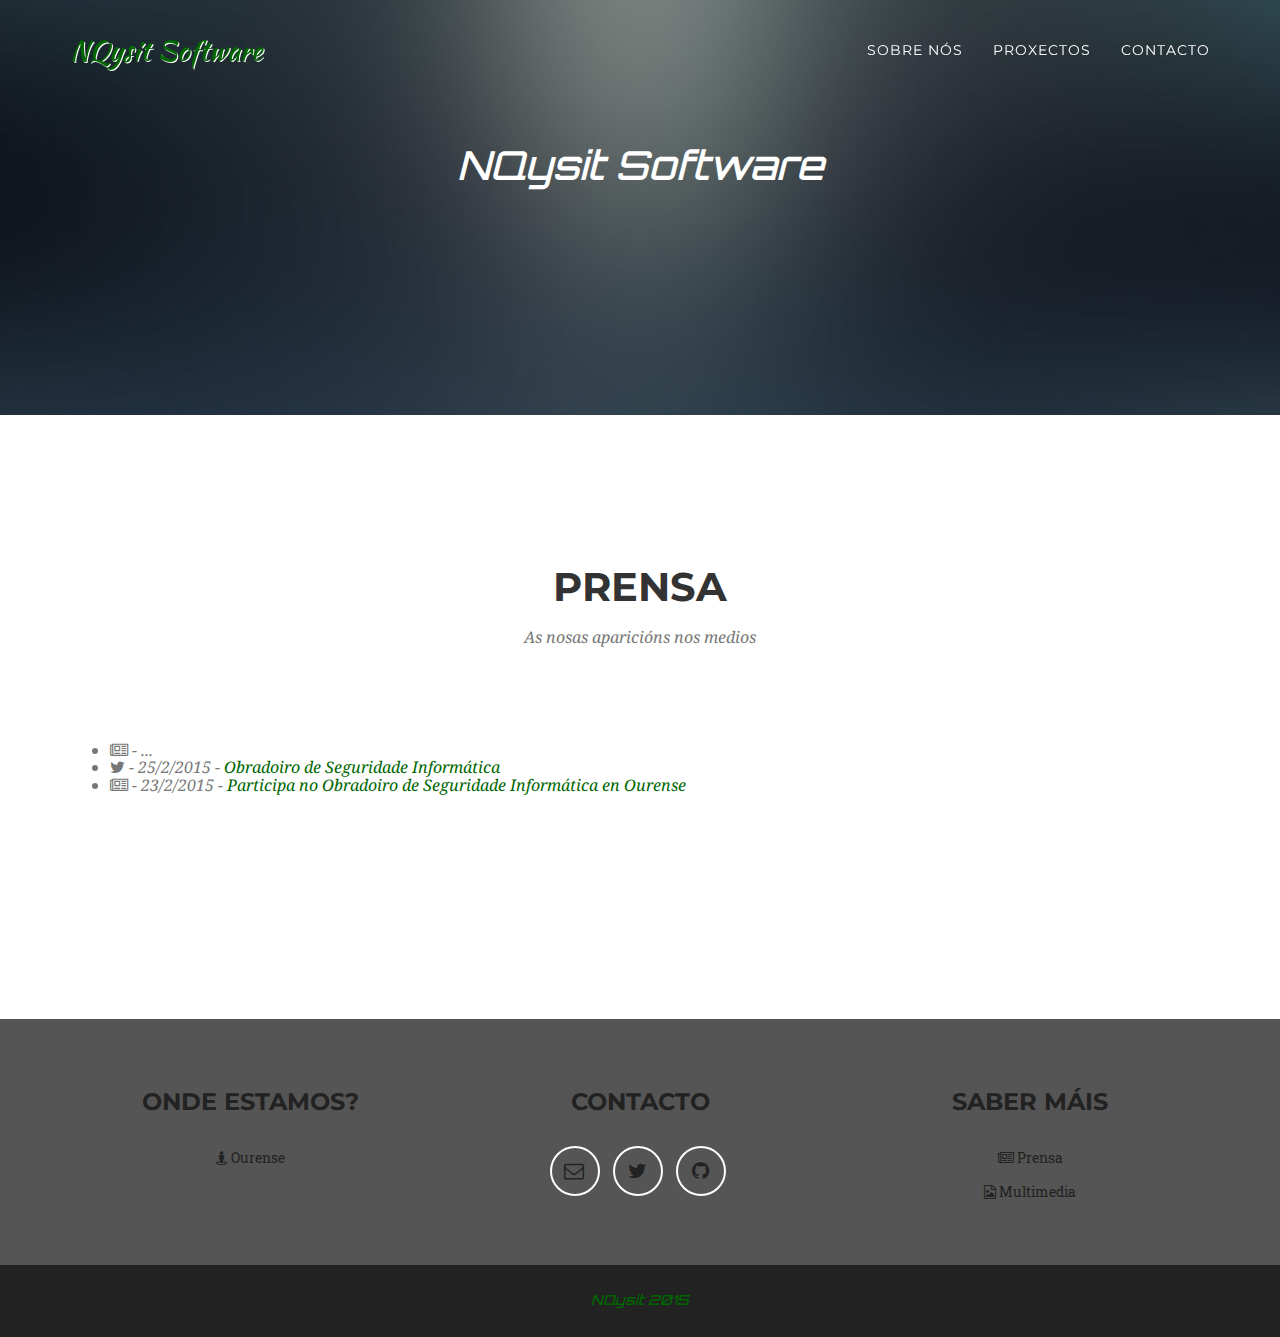
==== press.html @ 466f61f6 "cambio estilo - color institucional" ====
<!DOCTYPE html>
<html lang="gl">

    <head>

        <meta charset="utf-8">
        <meta http-equiv="X-UA-Compatible" content="IE=edge">
        <meta name="viewport" content="width=device-width, initial-scale=1">
        <meta name="description" content="">
        <meta name="author" content="">

        <title>NQysit Software - Prensa</title>

        <!-- favicon -->
        <link href="img/favicon.png" rel="shortcut icon" />

        <!-- Bootstrap Core CSS -->
        <link href="css/bootstrap.min.css" rel="stylesheet">

        <!-- Custom CSS -->
        <link href="css/nqfonts.css" rel="stylesheet">
        <link href="css/nqcustom.css" rel="stylesheet">
        <link href="css/agency.css" rel="stylesheet">

        <!-- Custom Fonts -->
        <link href="font-awesome/css/font-awesome.min.css" rel="stylesheet" type="text/css">
        <link href="http://fonts.googleapis.com/css?family=Montserrat:400,700" rel="stylesheet" type="text/css">
        <link href='http://fonts.googleapis.com/css?family=Kaushan+Script' rel='stylesheet' type='text/css'>
        <link href='http://fonts.googleapis.com/css?family=Droid+Serif:400,700,400italic,700italic' rel='stylesheet' type='text/css'>
        <link href='http://fonts.googleapis.com/css?family=Roboto+Slab:400,100,300,700' rel='stylesheet' type='text/css'>

        <!-- HTML5 Shim and Respond.js IE8 support of HTML5 elements and media queries -->
        <!-- WARNING: Respond.js doesn't work if you view the page via file:// -->
        <!--[if lt IE 9]>
            <script src="https://oss.maxcdn.com/libs/html5shiv/3.7.0/html5shiv.js"></script>
            <script src="https://oss.maxcdn.com/libs/respond.js/1.4.2/respond.min.js"></script>
        <![endif]-->

    </head>

    <body id="page-top" class="index">

        <!-- Navigation -->
        <nav class="navbar navbar-default navbar-fixed-top">
            <div class="container">
                <!-- Brand and toggle get grouped for better mobile display -->
                <div class="navbar-header page-scroll">
                    <button type="button" class="navbar-toggle" data-toggle="collapse" data-target="#bs-example-navbar-collapse-1">
                        <span class="sr-only">Men&uacute;</span>
                        <span class="icon-bar"></span>
                        <span class="icon-bar"></span>
                        <span class="icon-bar"></span>
                    </button>
                    <a class="navbar-brand page-scroll" href="index.html">NQysit Software</a>
                </div>

                <!-- Collect the nav links, forms, and other content for toggling -->
                <div class="collapse navbar-collapse" id="bs-example-navbar-collapse-1">
                    <ul class="nav navbar-nav navbar-right">
                        <li class="hidden">
                            <a href="index.html"></a>
                        </li>
                        <li>
                            <a class="page-scroll" href="index.html#nos">Sobre n&oacute;s</a>
                        </li>
                        <li>
                            <a class="page-scroll" href="index.html#proxectos">Proxectos</a>
                        </li>
                        <li>
                            <a class="page-scroll" href="index.html#contacto">Contacto</a>
                        </li>
                    </ul>
                </div>
                <!-- /.navbar-collapse -->
            </div>
            <!-- /.container-fluid -->
        </nav>

        <!-- Header -->
        <header>
            <div class="container"> 
                <div class="intro-text">
                    <div class="intro-lead-in">NQysit Software</div>
                </div>
            </div>
        </header>

        <!-- Prensa Section -->
        <section id="prensa">
            <div class="container">
                <div class="row">
                    <div class="col-lg-12 text-center">
                        <h2 class="section-heading">Prensa</h2>
                        <h3 class="section-subheading text-muted">As nosas aparici&oacute;ns nos medios</h3>
                    </div>
                </div>
                <div class="row">                
                    <div class="col-lg-12">
                        <h3 class="section-subheading text-muted">
                            <ul>
                                <li><i class="fa fa-newspaper-o"></i> - ...</li>
                                <li><i class="fa fa-twitter"></i> - 25/2/2015 - <a href="https://twitter.com/GzNovaOurense/status/569508975969841152" target="_blank">Obradoiro de Seguridade Inform&aacute;tica</a></li>
                                <li><i class="fa fa-newspaper-o"></i> - 23/2/2015 - <a href="http://galizanova.gal/participa-no-obradoiro-de-seguridade-informatica-en-ourense/" target="_blank">Participa no Obradoiro de Seguridade Inform&aacute;tica en Ourense</a</li>
                            </ul>
                        </h3>
                    </div>
                </div>
            </div>
        </section>

        <!-- Footer -->
        <!-- contacto Section -->
        <section id="contacto">
            <footer class="text-center">
                <div class="footer-above">
                    <div class="container">
                        <div class="row">
                            <div class="footer-col col-md-4">
                                <h3>Onde estamos?</h3>
                                <p><i class="fa fa-street-view"></i> <a href="https://goo.gl/maps/27VHy" target="_blank">Ourense</a></p>
                            </div>
                            <div class="footer-col col-md-4">
                                <h3>Contacto</h3>
                                <ul class="list-inline">
                                    <li>
                                        <a href="mailto:contacto@nqysit.com" class="btn-social btn-outline"><i class="fa fa-fw fa-envelope-o"></i></a>
                                    </li>
                                    <li>
                                        <a href="https://twitter.com/NQysit" target="_blank" class="btn-social btn-outline"><i class="fa fa-fw fa-twitter"></i></a>
                                    </li>
                                    <li>
                                        <a href="https://github.com/NQysit" target="_blank" class="btn-social btn-outline"><i class="fa fa-fw fa-github"></i></a>
                                    </li>
                                </ul>
                            </div>
                            <div class="footer-col col-md-4">
                                <h3>Saber M&aacute;is</h3>
                                <p><i class="fa fa-newspaper-o"></i> <a href="press.html">Prensa</a></p>
                                <p><i class="fa fa-file-image-o"></i> <a href="media.html">Multimedia</a></p>
                            </div>
                        </div>
                    </div>
                </div>
                <div class="footer-below">
                    <div class="container">
                        <div class="row">
                            <span class="orbitron"><i>NQysit 2015</i></span>
                        </div>
                    </div>
                </div>
            </footer>
        </section>

        <!-- jQuery -->
        <script src="js/jquery.js"></script>

        <!-- Bootstrap Core JavaScript -->
        <script src="js/bootstrap.min.js"></script>

        <!-- Plugin JavaScript -->
        <script src="js/jquery.easing.min.js"></script>
        <script src="js/classie.js"></script>
        <script src="js/cbpAnimatedHeader.js"></script>

        <!-- Custom Theme JavaScript -->
        <script src="js/agency.js"></script>

        <!-- Google Analytics -->
        <script>
		  (function(i,s,o,g,r,a,m){i['GoogleAnalyticsObject']=r;i[r]=i[r]||function(){
		  (i[r].q=i[r].q||[]).push(arguments)},i[r].l=1*new Date();a=s.createElement(o),
		  m=s.getElementsByTagName(o)[0];a.async=1;a.src=g;m.parentNode.insertBefore(a,m)
		  })(window,document,'script','//www.google-analytics.com/analytics.js','ga');

		  ga('create', 'UA-60020910-1', 'auto');
		  ga('send', 'pageview');
		</script>

    </body>

</html>
---- css/nqfonts.css ----
/*
 * Fontes usadas no logo e web de NQysit
 */

@font-face {
    font-family: archistico_bold;
    src: url("../nqfonts/archistico_bold.ttf");
}

@font-face {
    font-family: archistico_simple;
    src: url("../nqfonts/archistico_simple.ttf");
}

@font-face {
    font-family: orbitron_black;
    src: url("../nqfonts/orbitron_black.otf");
}

@font-face {
    font-family: orbitron_bold;
    src: url("../nqfonts/orbitron_bold.otf");
}

@font-face {
    font-family: orbitron_light;
    src: url("../nqfonts/orbitron_light.otf");
}

@font-face {
    font-family: orbitron_medium;
    src: url("../nqfonts/orbitron_medium.otf");
}
---- css/nqcustom.css ----
/*
 * estilos personalizados para a web de NQysit
 */

.archistico {
    font-family: archistico_simple; 
}

.orbitron {
    font-family: orbitron_medium;
}

footer {
    color: #222;
}

footer h3 {
    margin-bottom: 30px;
}

footer a{
    color: #222;
}

footer a:hover,
footer a:focus,
footer a:active
{
    color: #333;
}

.footer-above {
    padding-top: 50px;
    background-color: #555;
}

.footer-col {
    margin-bottom: 50px;
}

.footer-below {
    padding: 25px 0;
    background-color: #222;
    color: #006600;
}

.btn-social {
    display: inline-block;
    width: 50px;
    height: 50px;
    border: 2px solid #fff;
    border-radius: 100%;
    text-align: center;
    font-size: 20px;
    line-height: 45px;
}

.btn:focus,
.btn:active,
.btn.active {
    outline: 0;
}
---- css/agency.css ----
/*!
 * Start Bootstrap - Agency Bootstrap Theme (http://startbootstrap.com)
 * Code licensed under the Apache License v2.0.
 * For details, see http://www.apache.org/licenses/LICENSE-2.0.
 */

body {
    overflow-x: hidden;
    font-family: "Roboto Slab","Helvetica Neue",Helvetica,Arial,sans-serif;
    background-color: #fff;
}

.text-muted {
    color: #777;
}

.text-primary {
    color: #006600;
}

p {
    font-size: 14px;
    line-height: 1.75;
}

p.large {
    font-size: 16px;
}

a,
a:hover,
a:focus,
a:active,
a.active {
    outline: 0;
}

a {
    color: #006600;
}

a:hover,
a:focus,
a:active,
a.active {
    color: #006600;
}

h1,
h2,
h3,
h4,
h5,
h6 {
    text-transform: uppercase;
    font-family: Montserrat,"Helvetica Neue",Helvetica,Arial,sans-serif;
    font-weight: 700;
}

.img-centered {
    margin: 0 auto;
}

.bg-light-gray {
    background-color: #f7f7f7;
}

.bg-darkest-gray {
    background-color: #222;
}

.btn-primary {
    border-color: #006600;
    text-transform: uppercase;
    font-family: Montserrat,"Helvetica Neue",Helvetica,Arial,sans-serif;
    font-weight: 700;
    color: #fff;
    background-color: #006600;
}

.btn-primary:hover,
.btn-primary:focus,
.btn-primary:active,
.btn-primary.active,
.open .dropdown-toggle.btn-primary {
    border-color: #f6bf01;
    color: #fff;
    background-color: #006600;
}

.btn-primary:active,
.btn-primary.active,
.open .dropdown-toggle.btn-primary {
    background-image: none;
}

.btn-primary.disabled,
.btn-primary[disabled],
fieldset[disabled] .btn-primary,
.btn-primary.disabled:hover,
.btn-primary[disabled]:hover,
fieldset[disabled] .btn-primary:hover,
.btn-primary.disabled:focus,
.btn-primary[disabled]:focus,
fieldset[disabled] .btn-primary:focus,
.btn-primary.disabled:active,
.btn-primary[disabled]:active,
fieldset[disabled] .btn-primary:active,
.btn-primary.disabled.active,
.btn-primary[disabled].active,
fieldset[disabled] .btn-primary.active {
    border-color: #006600;
    background-color: #006600;
}

.btn-primary .badge {
    color: #006600;
    background-color: #fff;
}

.btn-xl {
    padding: 10px 20px;
    border-color: #006600;
    border-radius: 3px;
    text-transform: uppercase;
    font-family: Montserrat,"Helvetica Neue",Helvetica,Arial,sans-serif;
    font-size: 14px;
    font-weight: 700;
    color: #fff;
    background-color: #006600;
}

.btn-xl:hover,
.btn-xl:focus,
.btn-xl:active,
.btn-xl.active,
.open .dropdown-toggle.btn-xl {
    border-color: #f6bf01;
    color: #fff;
    background-color: #006600;
}

.btn-xl:active,
.btn-xl.active,
.open .dropdown-toggle.btn-xl {
    background-image: none;
}

.btn-xl.disabled,
.btn-xl[disabled],
fieldset[disabled] .btn-xl,
.btn-xl.disabled:hover,
.btn-xl[disabled]:hover,
fieldset[disabled] .btn-xl:hover,
.btn-xl.disabled:focus,
.btn-xl[disabled]:focus,
fieldset[disabled] .btn-xl:focus,
.btn-xl.disabled:active,
.btn-xl[disabled]:active,
fieldset[disabled] .btn-xl:active,
.btn-xl.disabled.active,
.btn-xl[disabled].active,
fieldset[disabled] .btn-xl.active {
    border-color: #006600;
    background-color: #006600;
}

.btn-xl .badge {
    color: #006600;
    background-color: #fff;
}

.navbar-default {
    border-color: transparent;
    background-color: #222;
}

.navbar-default .navbar-brand {
    font-family: "Kaushan Script","Helvetica Neue",Helvetica,Arial,cursive;
    color: #006600;
    text-shadow: 0.02em 0.02em #fff;
}

.navbar-default .navbar-brand:hover,
.navbar-default .navbar-brand:focus,
.navbar-default .navbar-brand:active,
.navbar-default .navbar-brand.active {
    color: #006600;
}

.navbar-default .navbar-collapse {
    border-color: rgba(255,255,255,.02);
}

.navbar-default .navbar-toggle {
    border-color: #006600;
    background-color: #006600;
}

.navbar-default .navbar-toggle .icon-bar {
    background-color: #fff;
}

.navbar-default .navbar-toggle:hover,
.navbar-default .navbar-toggle:focus {
    background-color: #006600;
}

.navbar-default .nav li a {
    text-transform: uppercase;
    font-family: Montserrat,"Helvetica Neue",Helvetica,Arial,sans-serif;
    font-weight: 400;
    letter-spacing: 1px;
    color: #fff;
}

.navbar-default .nav li a:hover,
.navbar-default .nav li a:focus {
    outline: 0;
    color: #006600;
}

.navbar-default .navbar-nav>.active>a {
    border-radius: 0;
    color: #fff;
    background-color: #006600;
}

.navbar-default .navbar-nav>.active>a:hover,
.navbar-default .navbar-nav>.active>a:focus {
    color: #fff;
    background-color: #006600;
}

@media(min-width:768px) {
    .navbar-default {
        padding: 25px 0;
        border: 0;
        background-color: transparent;
        -webkit-transition: padding .3s;
        -moz-transition: padding .3s;
        transition: padding .3s;
    }

    .navbar-default .navbar-brand {
        font-size: 2em;
        -webkit-transition: all .3s;
        -moz-transition: all .3s;
        transition: all .3s;
    }

    .navbar-default .navbar-nav>.active>a {
        border-radius: 3px;
    }

    .navbar-default.navbar-shrink {
        padding: 10px 0;
        background-color: #222;
    }

    .navbar-default.navbar-shrink .navbar-brand {
        font-size: 1.5em;
    }
}

header {
    text-align: center;
    color: #fff;
    background-attachment: scroll;
    background-image: url(../img/header-bg.jpg);
    background-position: center center;
    background-repeat: none;
    -webkit-background-size: cover;
    -moz-background-size: cover;
    background-size: cover;
    -o-background-size: cover;
}

header .intro-text {
    padding-top: 100px;
    padding-bottom: 50px;
}

header .intro-text .intro-lead-in {
    margin-bottom: 25px;
    font-family: orbitron_medium;
    font-size: 22px;
    font-style: italic;
    line-height: 22px;
}

header .intro-text .intro-heading {
    margin-bottom: 25px;
    text-transform: uppercase;
    font-family: Montserrat,"Helvetica Neue",Helvetica,Arial,sans-serif;
    font-size: 50px;
    font-weight: 700;
    line-height: 50px;
}

@media(min-width:768px) {
    header .intro-text {
        padding-top: 150px;
        padding-bottom: 200px;
    }

    header .intro-text .intro-lead-in {
        margin-bottom: 25px;
        font-family: orbitron_medium;
        font-size: 40px;
        font-style: italic;
        line-height: 40px;
    }

    header .intro-text .intro-heading {
        margin-bottom: 50px;
        text-transform: uppercase;
        font-family: Montserrat,"Helvetica Neue",Helvetica,Arial,sans-serif;
        font-size: 75px;
        font-weight: 700;
        line-height: 75px;
    }
}

section {
    padding: 100px 0;
}

section#contacto {
    padding: 0px 0px 0px 0px;
}

section h2.section-heading {
    margin-top: 0;
    margin-bottom: 15px;
    font-size: 40px;
}

section h3.section-subheading {
    margin-bottom: 75px;
    text-transform: none;
    font-family: "Droid Serif","Helvetica Neue",Helvetica,Arial,sans-serif;
    font-size: 16px;
    font-style: italic;
    font-weight: 400;
}

@media(min-width:768px) {
    section {
        padding: 150px 0;
    }
}

.service-heading {
    margin: 15px 0;
    text-transform: none;
}

#proxectos .portfolio-item {
    right: 0;
    margin: 0 0 15px;
}

#proxectos .portfolio-item .portfolio-link {
    display: block;
    position: relative;
    margin: 0 auto;
    max-width: 400px;
}

#proxectos .portfolio-item .portfolio-link .portfolio-hover {
    position: absolute;
    width: 100%;
    height: 100%;
    opacity: 0;
    background: rgba(0,102,0,0.7);
    -webkit-transition: all ease .5s;
    -moz-transition: all ease .5s;
    transition: all ease .5s;
}

#proxectos .portfolio-item .portfolio-link .portfolio-hover:hover {
    opacity: 1;
}

#proxectos .portfolio-item .portfolio-link .portfolio-hover .portfolio-hover-content {
    position: absolute;
    top: 50%;
    width: 100%;
    height: 20px;
    margin-top: -12px;
    text-align: center;
    font-size: 20px;
    color: #fff;
}

#proxectos .portfolio-item .portfolio-link .portfolio-hover .portfolio-hover-content i {
    margin-top: -12px;
}

#proxectos .portfolio-item .portfolio-link .portfolio-hover .portfolio-hover-content h3,
#proxectos .portfolio-item .portfolio-link .portfolio-hover .portfolio-hover-content h4 {
    margin: 0;
}

#proxectos .portfolio-item .portfolio-caption {
    margin: 0 auto;
    padding: 25px;
    max-width: 400px;
    text-align: center;
    background-color: #fff;
}

#proxectos .portfolio-item .portfolio-caption h4 {
    margin: 0;
    text-transform: none;
}

#proxectos .portfolio-item .portfolio-caption p {
    margin: 0;
    font-family: "Droid Serif","Helvetica Neue",Helvetica,Arial,sans-serif;
    font-size: 16px;
    font-style: italic;
}

#proxectos * {
    z-index: 2;
}

@media(min-width:767px) {
    #proxectos .portfolio-item {
        margin: 0 0 30px;
    }
}

.team-member {
    margin-bottom: 50px;
    text-align: center;
}

.team-member img {
    margin: 0 auto;
    border: 7px solid #fff;
}

.team-member h4 {
    margin-top: 25px;
    margin-bottom: 0;
    text-transform: none;
}

.team-member p {
    margin-top: 0;
}

footer {
    padding: 0px 0;
    text-align: center;
}

footer span.copyright {
    text-transform: uppercase;
    text-transform: none;
    font-family: Montserrat,"Helvetica Neue",Helvetica,Arial,sans-serif;
    line-height: 40px;
}

footer ul.quicklinks {
    margin-bottom: 0;
    text-transform: uppercase;
    text-transform: none;
    font-family: Montserrat,"Helvetica Neue",Helvetica,Arial,sans-serif;
    line-height: 40px;
}

ul.social-buttons {
    margin-bottom: 0;
}

ul.social-buttons li a {
    display: block;
    width: 40px;
    height: 40px;
    border-radius: 100%;
    font-size: 20px;
    line-height: 40px;
    outline: 0;
    color: #fff;
    background-color: #222;
    -webkit-transition: all .3s;
    -moz-transition: all .3s;
    transition: all .3s;
}

ul.social-buttons li a:hover,
ul.social-buttons li a:focus,
ul.social-buttons li a:active {
    background-color: #006600;
}

.btn:focus,
.btn:active,
.btn.active,
.btn:active:focus {
    outline: 0;
}

.portfolio-modal .modal-content {
    padding: 100px 0;
    min-height: 100%;
    border: 0;
    border-radius: 0;
    text-align: center;
    background-clip: border-box;
    -webkit-box-shadow: none;
    box-shadow: none;
}

.portfolio-modal .modal-content h2 {
    margin-bottom: 15px;
    font-size: 3em;
}

.portfolio-modal .modal-content p {
    margin-bottom: 30px;
}

.portfolio-modal .modal-content p.item-intro {
    margin: 20px 0 30px;
    font-family: "Droid Serif","Helvetica Neue",Helvetica,Arial,sans-serif;
    font-size: 16px;
    font-style: italic;
}

.portfolio-modal .modal-content ul.list-inline {
    margin-top: 0;
    margin-bottom: 30px;
}

.portfolio-modal .modal-content img {
    margin-bottom: 30px;
}

.portfolio-modal .close-modal {
    position: absolute;
    top: 25px;
    right: 25px;
    width: 75px;
    height: 75px;
    background-color: transparent;
    cursor: pointer;
}

.portfolio-modal .close-modal:hover {
    opacity: .3;
}

.portfolio-modal .close-modal .lr {
    z-index: 1051;
    width: 1px;
    height: 75px;
    margin-left: 35px;
    background-color: #222;
    -webkit-transform: rotate(45deg);
    -ms-transform: rotate(45deg);
    transform: rotate(45deg);
}

.portfolio-modal .close-modal .lr .rl {
    z-index: 1052;
    width: 1px;
    height: 75px;
    background-color: #222;
    -webkit-transform: rotate(90deg);
    -ms-transform: rotate(90deg);
    transform: rotate(90deg);
}

.portfolio-modal .modal-backdrop {
    display: none;
    opacity: 0;
}

::-moz-selection {
    text-shadow: none;
    background: #006600;
}

::selection {
    text-shadow: none;
    background: #006600;
}

img::selection {
    background: 0 0;
}

img::-moz-selection {
    background: 0 0;
}

body {
    webkit-tap-highlight-color: #006600;
}
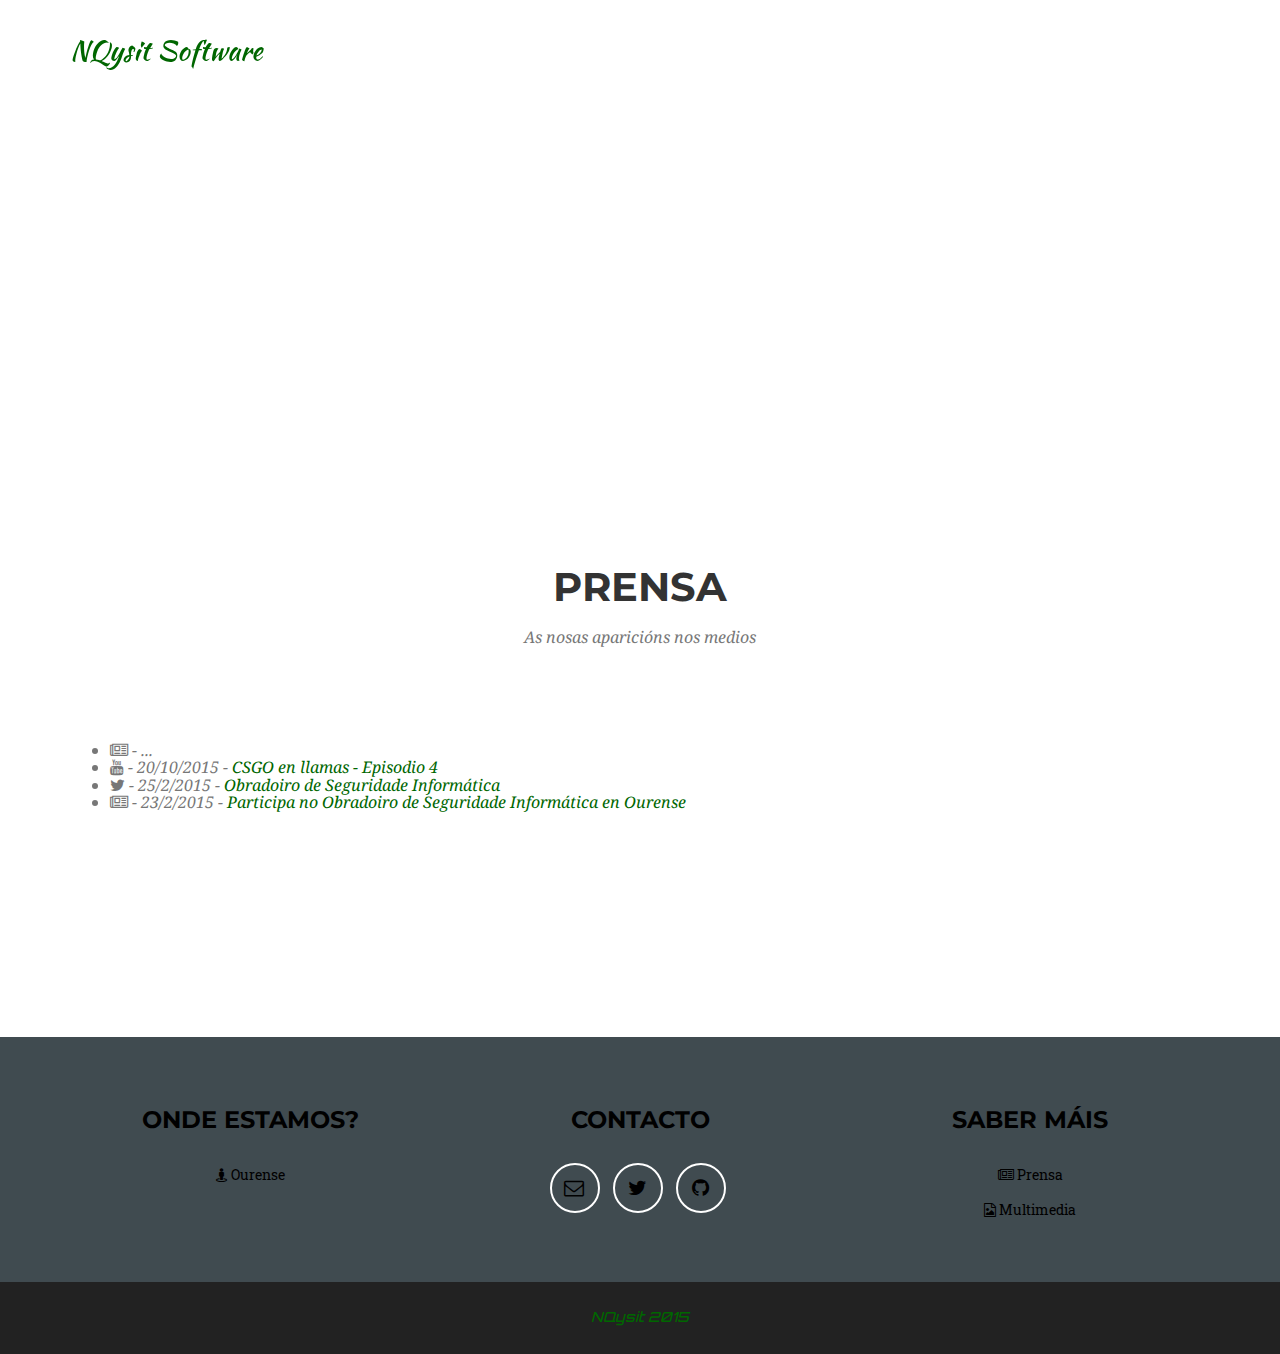
==== commit 2e61e49e: "Mención en CSGO en llamas" ====
--- a/press.html
+++ b/press.html
@@ -99,6 +99,7 @@
                         <h3 class="section-subheading text-muted">
                             <ul>
                                 <li><i class="fa fa-newspaper-o"></i> - ...</li>
+                                <li><i class="fa fa-youtube"></i> - 20/10/2015 - <a href="https://twitter.com/NQysit/status/656882116534382592" target="_blank">CSGO en llamas - Episodio 4</a></li>
                                 <li><i class="fa fa-twitter"></i> - 25/2/2015 - <a href="https://twitter.com/GzNovaOurense/status/569508975969841152" target="_blank">Obradoiro de Seguridade Inform&aacute;tica</a></li>
                                 <li><i class="fa fa-newspaper-o"></i> - 23/2/2015 - <a href="http://galizanova.gal/participa-no-obradoiro-de-seguridade-informatica-en-ourense/" target="_blank">Participa no Obradoiro de Seguridade Inform&aacute;tica en Ourense</a</li>
                             </ul>
@@ -178,4 +179,4 @@
 
     </body>
 
-</html>+</html>
--- a/css/nqcustom.css
+++ b/css/nqcustom.css
@@ -11,7 +11,8 @@
 }
 
 footer {
-    color: #222;
+    //color: #222;
+    color: #000;
 }
 
 footer h3 {
@@ -19,7 +20,8 @@
 }
 
 footer a{
-    color: #222;
+    //color: #222;
+    color: #000;
 }
 
 footer a:hover,
@@ -31,7 +33,8 @@
 
 .footer-above {
     padding-top: 50px;
-    background-color: #555;
+    //background-color: #555;
+    background-color: #404b50;
 }
 
 .footer-col {
@@ -41,6 +44,7 @@
 .footer-below {
     padding: 25px 0;
     background-color: #222;
+    //background-color: #203040;
     color: #006600;
 }
 
--- a/css/agency.css
+++ b/css/agency.css
@@ -266,8 +266,33 @@
 header {
     text-align: center;
     color: #fff;
+}
+
+header .img1 {
+    background-image: url(../img/header-bg.jpg);
     background-attachment: scroll;
-    background-image: url(../img/header-bg.jpg);
+    background-position: center center;
+    background-repeat: none;
+    -webkit-background-size: cover;
+    -moz-background-size: cover;
+    background-size: cover;
+    -o-background-size: cover;
+}
+
+header .img2 {
+    background-image: url(../img/header-bg2.jpg);
+    background-attachment: scroll;
+    background-position: center center;
+    background-repeat: none;
+    -webkit-background-size: cover;
+    -moz-background-size: cover;
+    background-size: cover;
+    -o-background-size: cover;
+}
+
+header .img3 {
+    background-image: url(../img/header-bg3.jpg);
+    background-attachment: scroll;
     background-position: center center;
     background-repeat: none;
     -webkit-background-size: cover;
